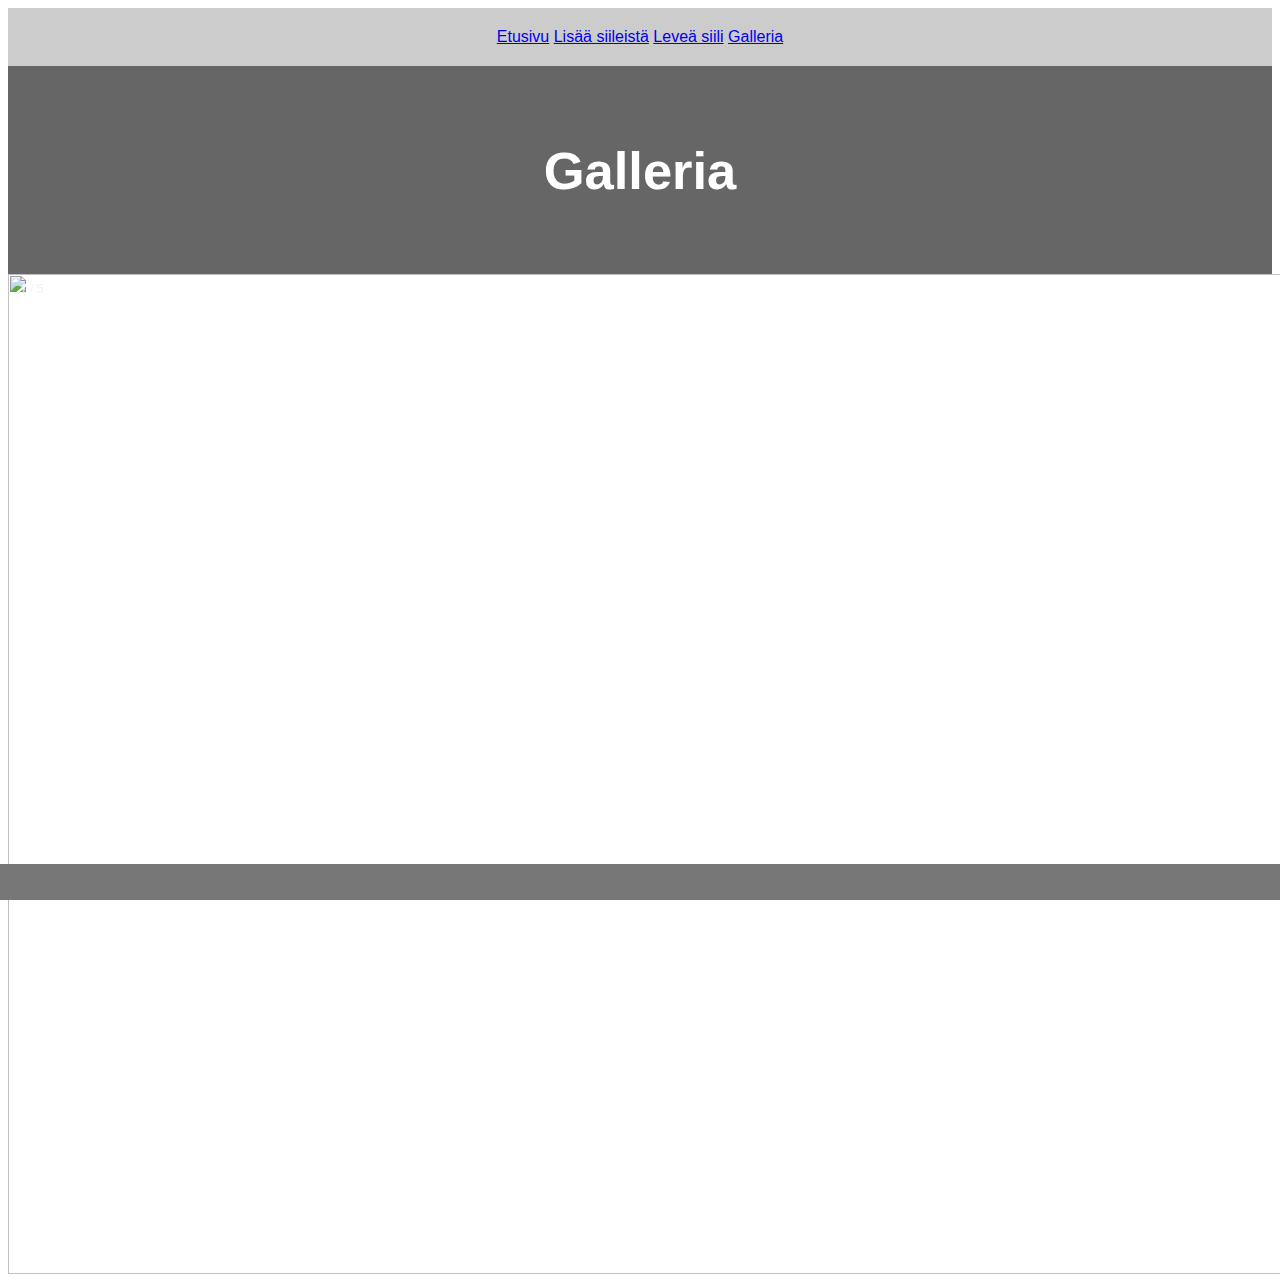
==== fourth.html @ 4299ce3f "Add files via upload" ====
<!DOCTYPE html>
<html>
<head>
<title>Siili sivusto/galleria</title>
<meta charset="utf-8">
<meta name="viewport" content="width=device-width, initial-scale=1">
<style>
* {
  box-sizing: border-box;
}

body {
  font-family: Arial, Helvetica, sans-serif;
}

/* Style the header */
header {
  background-color: #666;
  padding: 30px;
  text-align: center;
  font-size: 35px;
  color: white;
}

/* Create two columns/boxes that floats next to each other */
nav {
  width: 100%;
  text-align: center;
  background: #ccc;
  padding: 20px;
}

/* Style the list inside the menu */
nav ul {
  list-style-type: none;
  padding: 0;
}

article {
  float: left;
  padding: 20px;
  width: 70%;
  background-color: #f1f1f1;
}

/* Clear floats after the columns */
section::after {
  content: "";
  display: table;
  clear: both;
  text-align: center;
}

/* Style the footer */
footer {
  background-color: #777;
  padding: 10px;
  text-align: center;
  color: white;
  left: 0;
  bottom: 0;
  width: 100%;
  position:fixed;
  
}

* {
  box-sizing: border-box;
}

img {
  vertical-align: middle;
}

/* Position the image container (needed to position the left and right arrows) */
.container {
  position: relative;
  text-align: center;
}

/* Hide the images by default */
.mySlides {
  display: none;
}

/* Add a pointer when hovering over the thumbnail images */
.cursor {
  cursor: pointer;
}

/* Next & previous buttons */
.prev,
.next {
  cursor: pointer;
  position: absolute;
  top: 40%;
  width: auto;
  padding: 16px;
  margin-top: -50px;
  color: white;
  font-weight: bold;
  font-size: 20px;
  border-radius: 0 3px 3px 0;
  user-select: none;
  -webkit-user-select: none;
}

/* Position the "next button" to the right */
.next {
  right: 0;
  border-radius: 3px 0 0 3px;
}
.prev {
  left: 0;
}
/* On hover, add a black background color with a little bit see-through */
.prev:hover,
.next:hover {
  background-color: rgba(0, 0, 0, 0.8);
}

/* Number text (1/3 etc) */
.numbertext {
  color: #f2f2f2;
  font-size: 12px;
  padding: 8px 12px;
  position: absolute;
  top: 0;
}

/* Container for image text */
.caption-container {
  text-align: center;
  background-color: #222;
  padding: 2px 16px;
  color: white;
}

.row:after {
  content: "";
  display: table;
  clear: both;
}


/* Add a transparency effect for thumnbail images */
.demo {
  opacity: 0.6;
}

.active,
.demo:hover {
  opacity: 1;
}
</style>

</style>
<body>

    <nav>
    <a href="index.html" >Etusivu</a>
    <a href="second.html.html" >Lisää siileistä</a>
    <a href="third.html" >Leveä siili</a>
    <a href="fourth.html" >Galleria</a>
</nav>



<header>
  <h2>Galleria</h2>
</header>

<body>

    
    <div class="container">
      <div class="mySlides">
        <div class="numbertext">1 / 5</div>
        <img src="photos/siili.PNG" style="height:1000px;width:1500px;">
      </div>
    
      <div class="mySlides">
        <div class="numbertext">2 / 5</div>
        <img src="photos/siili2.jpg" style="height:1000px;width:1500px;">
      </div>
    
      <div class="mySlides">
        <div class="numbertext">3 / 5</div>
        <img src="photos/feikkisiili.jpg" style="height:1000px;width:1500px;">
      </div>
        
      <div class="mySlides">
        <div class="numbertext">4 / 5</div>
        <img src="photos/kybersiili.jpeg" style="height:1000px;width:1500px;">
      </div>
    
      <div class="mySlides">
        <div class="numbertext">5 / 5</div>
        <iframe style="height:1000px;width:1500px;"
            src="https://www.youtube.com/embed/BDV5de82Pao">
            </iframe>
      </div>

        
      <a class="prev" onclick="plusSlides(-1)">❮</a>
      <a class="next" onclick="plusSlides(1)">❯</a>
    

      </div>

</body>
    <script>
    let slideIndex = 1;
    showSlides(slideIndex);
    
    function plusSlides(n) {
      showSlides(slideIndex += n);
    }
    
    function currentSlide(n) {
      showSlides(slideIndex = n);
    }
    
    function showSlides(n) {
      let i;
      let slides = document.getElementsByClassName("mySlides");
      let dots = document.getElementsByClassName("demo");
      let captionText = document.getElementById("caption");
      if (n > slides.length) {slideIndex = 1}
      if (n < 1) {slideIndex = slides.length}
      for (i = 0; i < slides.length; i++) {
        slides[i].style.display = "none";
      }
      for (i = 0; i < dots.length; i++) {
        dots[i].className = dots[i].className.replace(" active", "");
      }
      slides[slideIndex-1].style.display = "block";
      dots[slideIndex-1].className += " active";
      captionText.innerHTML = dots[slideIndex-1].alt;
    }
    </script>
    


<footer>
  <p></p>
</footer>

</body>
</html>
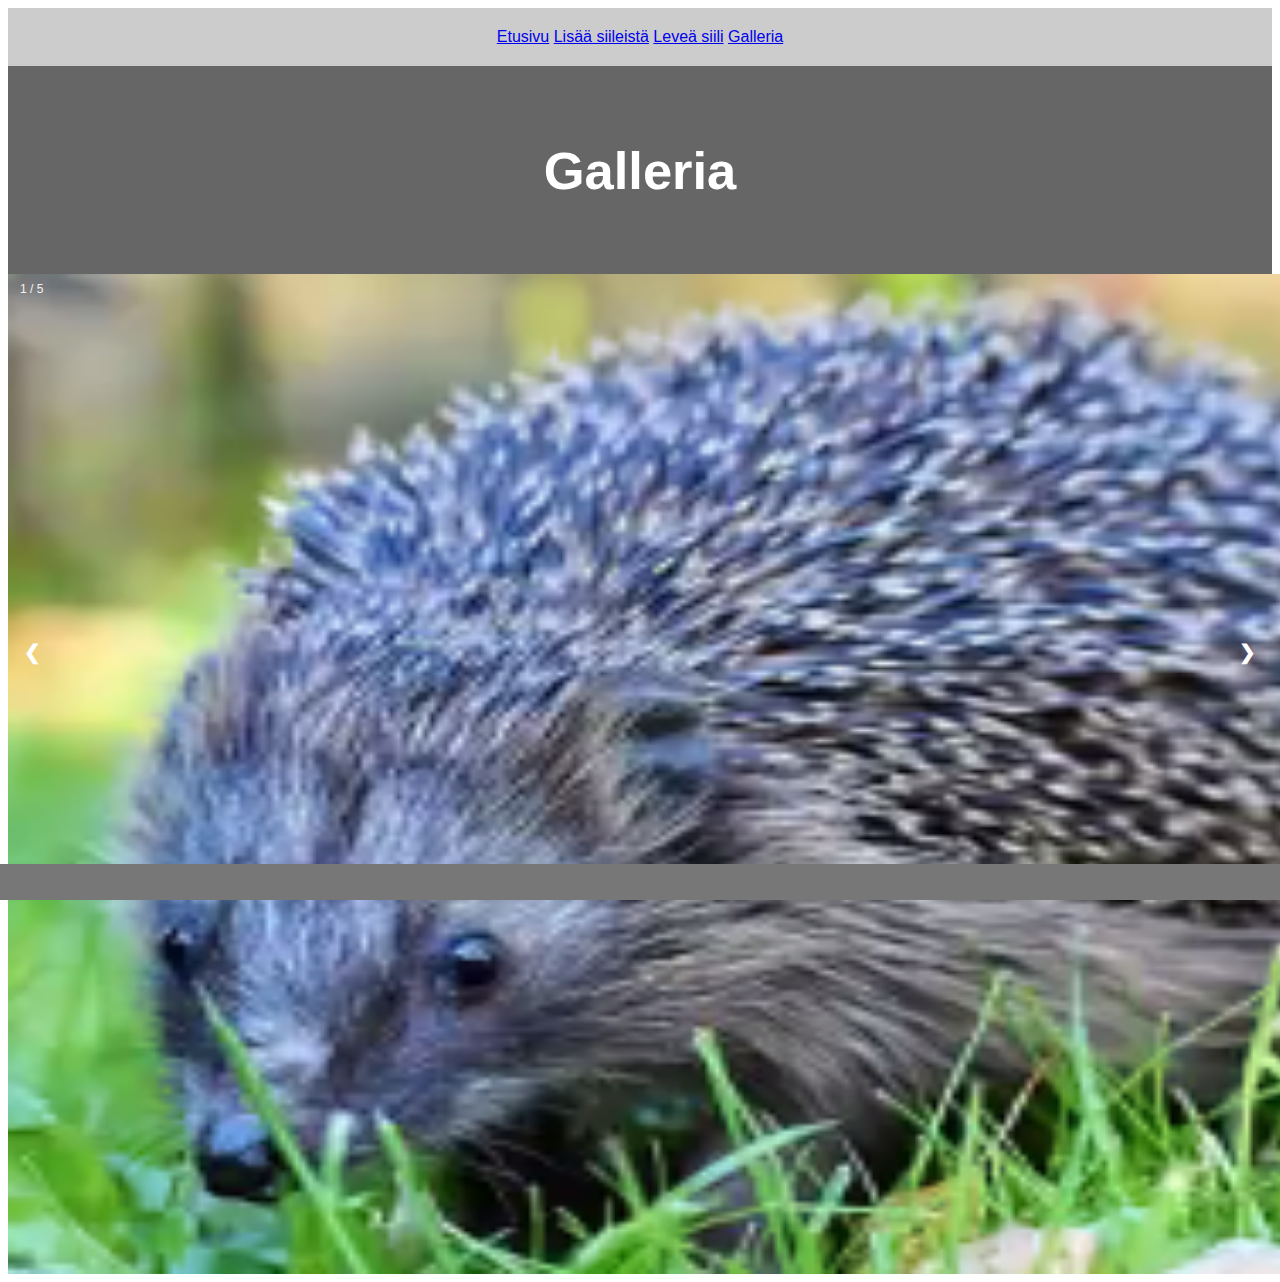
==== commit bdc05018: "Update fourth.html" ====
--- a/fourth.html
+++ b/fourth.html
@@ -176,22 +176,22 @@
     <div class="container">
       <div class="mySlides">
         <div class="numbertext">1 / 5</div>
-        <img src="photos/siili.PNG" style="height:1000px;width:1500px;">
+        <img src="/photos/siili.PNG" style="height:1000px;width:1500px;">
       </div>
     
       <div class="mySlides">
         <div class="numbertext">2 / 5</div>
-        <img src="photos/siili2.jpg" style="height:1000px;width:1500px;">
+        <img src="/photos/siili2.jpg" style="height:1000px;width:1500px;">
       </div>
     
       <div class="mySlides">
         <div class="numbertext">3 / 5</div>
-        <img src="photos/feikkisiili.jpg" style="height:1000px;width:1500px;">
+        <img src="/photos/feikkisiili.jpg" style="height:1000px;width:1500px;">
       </div>
         
       <div class="mySlides">
         <div class="numbertext">4 / 5</div>
-        <img src="photos/kybersiili.jpeg" style="height:1000px;width:1500px;">
+        <img src="/photos/kybersiili.jpeg" style="height:1000px;width:1500px;">
       </div>
     
       <div class="mySlides">
@@ -247,4 +247,4 @@
 </footer>
 
 </body>
-</html>+</html>
